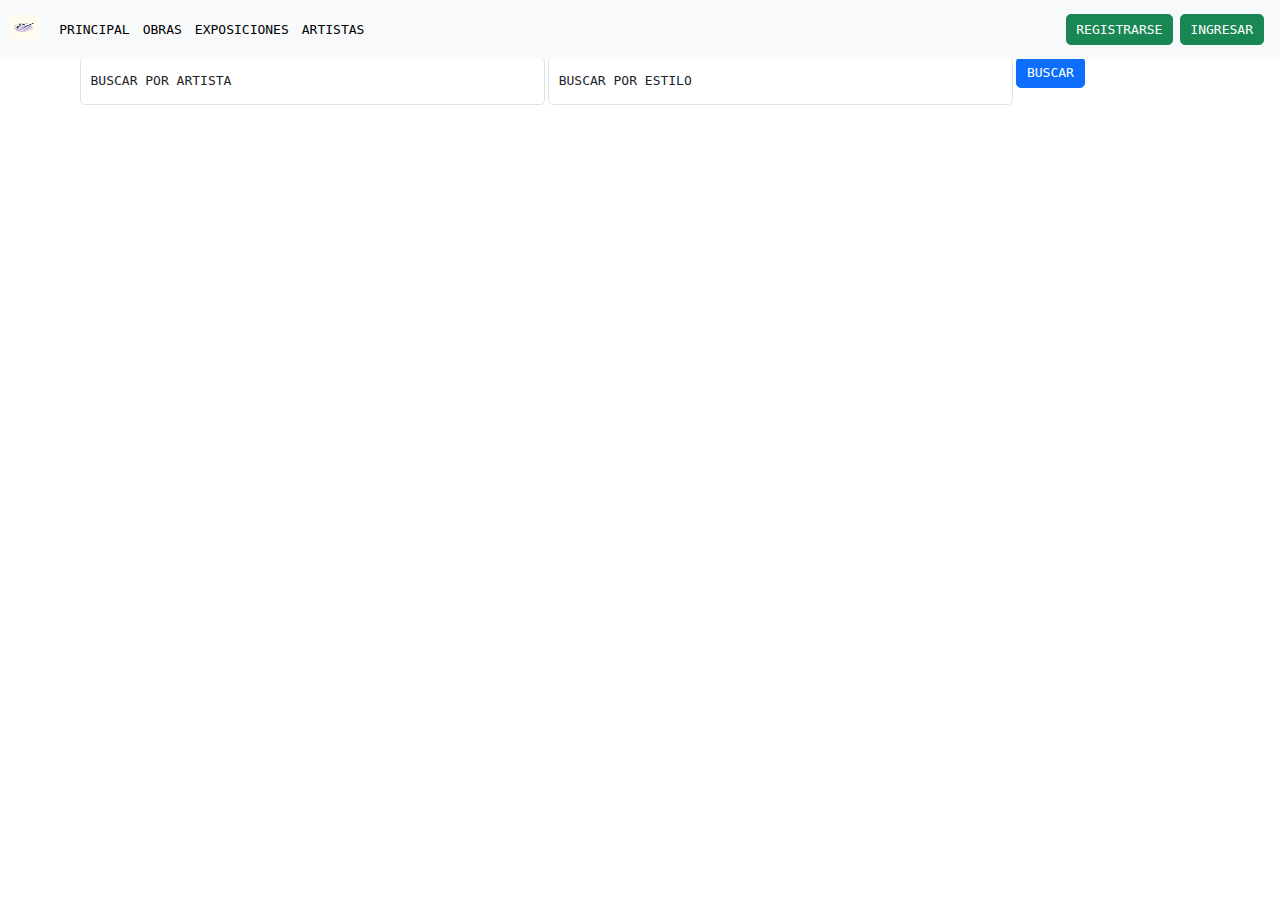
==== autores.html @ 1b92d97a "Jquery" ====
<!doctype html>
<html lang="en">
  <head>
    <meta charset="utf-8">
    <meta name="viewport" content="width=device-width, initial-scale=1">
    <!-- Nombre de la pagina -->
    <title>Galeria</title>
    <!-- Agrego Bootsstrap -->
    <link href="https://cdn.jsdelivr.net/npm/bootstrap@5.3.3/dist/css/bootstrap.min.css" rel="stylesheet" integrity="sha384-QWTKZyjpPEjISv5WaRU9OFeRpok6YctnYmDr5pNlyT2bRjXh0JMhjY6hW+ALEwIH" 
    crossorigin="anonymous">
    <link rel="stylesheet" href="style.css" rel="stylesheet" type="text/css" >
  </head>
  <body>

<!-- ==============================================================NAVBAR============================================================= -->
<nav class="navbar navbar-expand-lg navbar-light bg-light fixed-top ">
  <div class="container-fluid">
    <a class="logo1 navbar-brand" href="#">
      <img width="30" height="24" class="d-inline-block align-text-top" src="/pictures/logo.jpg" alt="logo">
    </a>
    <button class="navbar-toggler" type="button" data-bs-toggle="collapse" data-bs-target="#navbarSupportedContent" aria-controls="navbarSupportedContent" aria-expanded="false" aria-label="Toggle navigation">
              <span class="navbar-toggler-icon"></span>
            </button>
            <div class="collapse navbar-collapse" id="navbarSupportedContent">
              <ul class="navbar-nav me-auto mb-2 mb-lg-0">
                <li class="nav-item">
                  <a class="nav-link active" aria-current="page" href="#">PRINCIPAL</a>
                </li>
                <li class="nav-item">
                  <a class="nav-link active" aria-current="page" href="#">OBRAS</a>
                </li>
                <li class="nav-item">
                  <a class="nav-link active" aria-current="page" href="#">EXPOSICIONES</a>
                </li>
                <li class="nav-item">
                  <a class="nav-link active" aria-current="page" href="#">ARTISTAS</a>
                </li>
              </ul>
              <form class="d-flex ms-auto" role="search">
                <button class="btn btn-success me-2" type="submit">REGISTRARSE</button>
                <a class="btn btn-success me-2 " href="/index2.html">INGRESAR</a>
              </form>
            </div>
          </div>
        </nav>        
<!-- ==============================================================NAVBAR============================================================= -->
<!-- ==============================================================TITULO============================================================= -->

<br>
<div class="container">
  <h2 class="text-center">AUTORES</h2>
</div>


<!-- ==============================================================BUSCADOR============================================================= -->

<div class="container my-6">
      <div class="row g-1">
        <div class="col-5">
          <div class="form-floating">
            <input type="email" class="form-control" id="floatingInputGrid" placeholder="gustav klimt..." >
            <label for="floatingInputGrid">BUSCAR POR ARTISTA</label>
          </div>
        </div>
        <div class="col-5">
          <div class="form-floating">
            <input type="email" class="form-control" id="floatingInputGrid" placeholder="realismo...">
            <label for="floatingInputGrid">BUSCAR POR ESTILO</label>
          </div>
        </div>
        <div class="col-2">
          <div class="form-floating">
            <div class="col-auto">
              <button type="submit" class="btn btn-primary">BUSCAR</button>
            </div>
      
          </div>
        </div>
      </div>
    </div>
<!-- ==============================================================CARSDS============================================================= -->
      


    <div class="container my-5">
      <div class="row" id="allCardsContainer"></div>
    </div>


    
    <!-- Agrego JQuery -->
    <script src="https://code.jquery.com/jquery-3.6.0.min.js"></script>
    <script src="https://cdn.jsdelivr.net/npm/bootstrap@5.3.3/dist/js/bootstrap.bundle.min.js" integrity="sha384-YvpcrYf0tY3lHB60NNkmXc5s9fDVZLESaAA55NDzOxhy9GkcIdslK1eN7N6jIeHz" crossorigin="anonymous"></script>
    <script src="script.js"></script>
    <script src="datosLocalStorage.js"></script>
  </body>
  </html>
---- style.css ----
/* .logo{
    height: 5%;
    width: 5%;
    padding: 0%;

} */

/* .card-img-top{
    height: 40%;
    width: 30%;
} */

*{
    font-family: monospace;
}

body{
    /* background: rgb(34,193,195);
    background: linear-gradient(0deg, rgba(34,193,195,1) 0%, rgba(253,187,45,1) 100%); */
    background: f1fbff;
}

.carousel-img {
    object-fit: cover;
     height: 600px; /* Establece la altura deseada para las imágenes */
    width: 100%; /* Ajusta el ancho al 100% del contenedor */
  }

.section-padding{
    padding: 100px 0;
}

.navbar-light .navbar-brand{
    color: #000;
    font-size: 25px;
    text-transform: uppercase;
    font-weight: 700;
    letter-spacing: 2px;
}   
.navbar-light .navbar-brand:focus,
.navbar-light .navbar-brand:hover{
    color: #000;
}

.navbar-light .navbar-nav .navbar-link{
    color: #000;
}

.w-100{
    height: 100vh;
}

.card-img-top {
    height: 60vh;
}
.card-body{
    font-size: 20px;
}

.card{
    box-shadow: 15px 15px 40px #6e67678e;
}
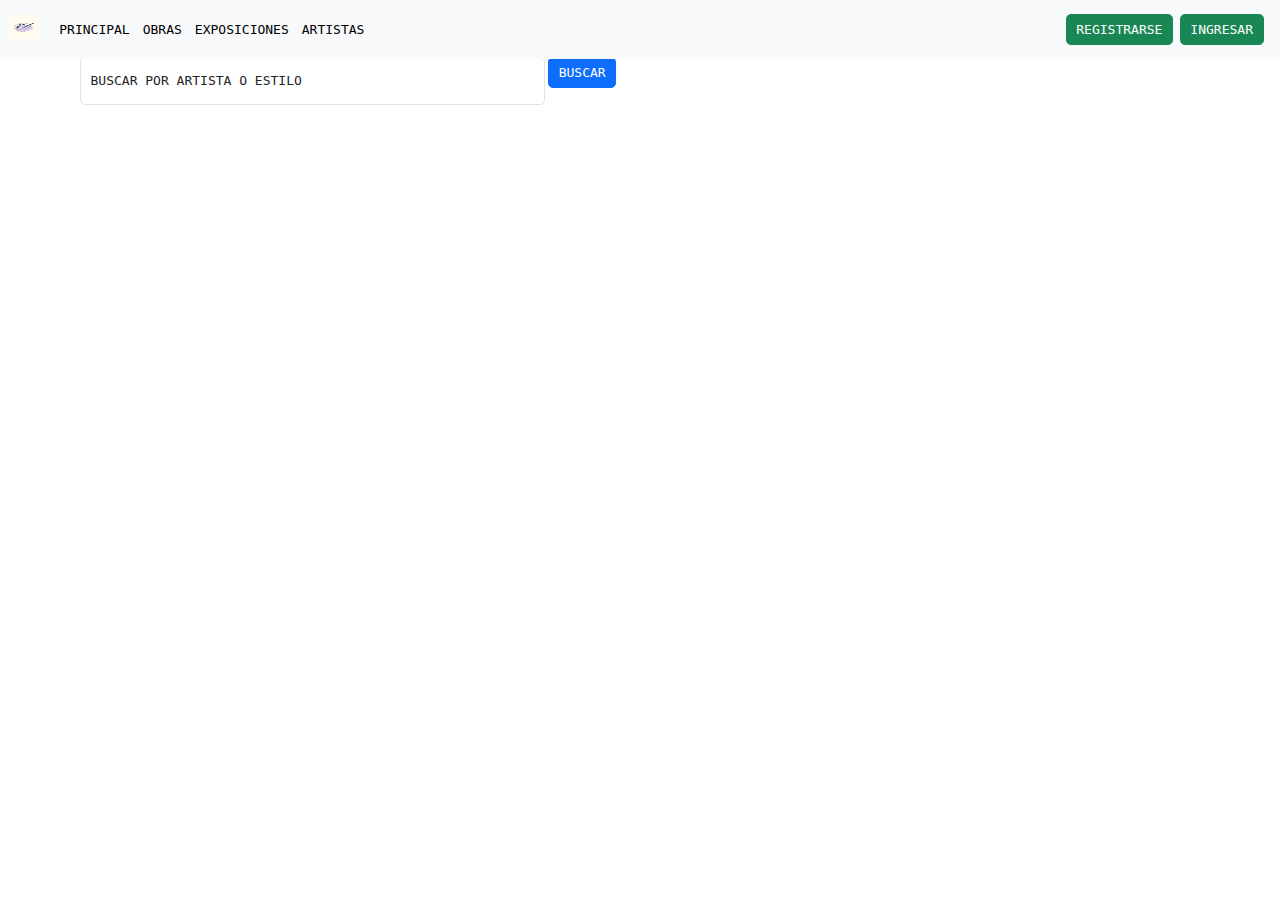
==== commit 0271f074: "actualizacion ..." ====
--- a/autores.html
+++ b/autores.html
@@ -58,18 +58,11 @@
       <div class="row g-1">
         <div class="col-5">
           <div class="form-floating">
-            <input type="email" class="form-control" id="floatingInputGrid" placeholder="gustav klimt..." >
-            <label for="floatingInputGrid">BUSCAR POR ARTISTA</label>
+            <input type="email" class="form-control" id="searchInput" placeholder="gustav klimt..." >
+            <label for="floatingInputGrid">BUSCAR POR ARTISTA O ESTILO</label>
           </div>
         </div>
-        <div class="col-5">
-          <div class="form-floating">
-            <input type="email" class="form-control" id="floatingInputGrid" placeholder="realismo...">
-            <label for="floatingInputGrid">BUSCAR POR ESTILO</label>
-          </div>
-        </div>
-        <div class="col-2">
-          <div class="form-floating">
+
             <div class="col-auto">
               <button type="submit" class="btn btn-primary">BUSCAR</button>
             </div>
